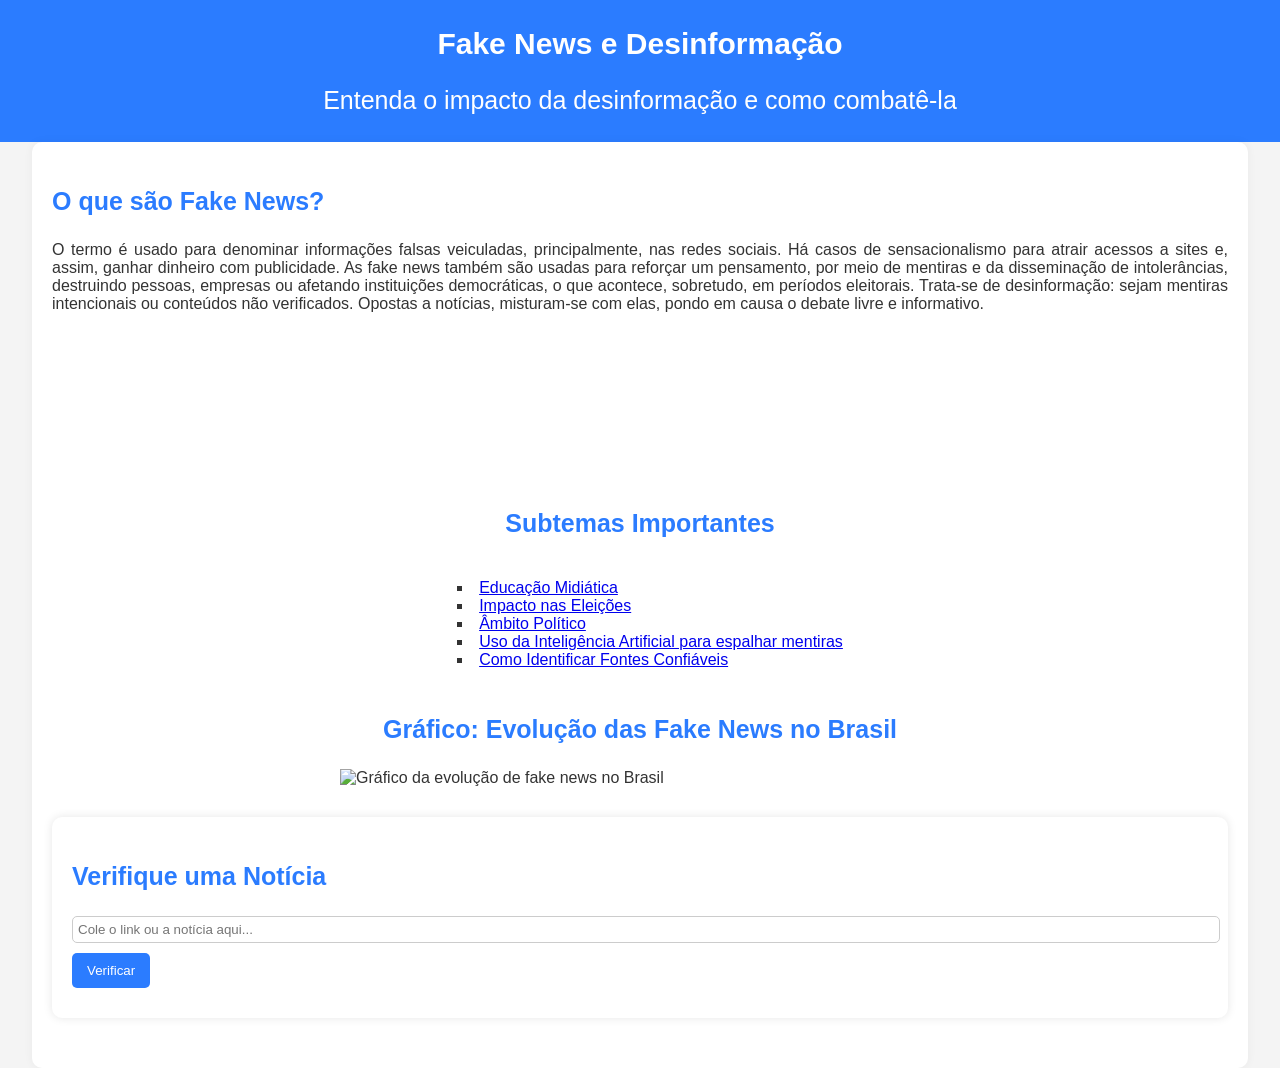
==== fakenews.html @ a800c255 "first commit" ====
<!DOCTYPE html>
<html lang="pt-BR">

<head>
  <meta charset="UTF-8">
  <meta name="viewport" content="width=device-width, initial-scale=1.0">
  <title>Fake News e Desinformação</title>
  <link rel="icon" href="fechadura.png" type="image/x-icon">

  <style>
    body {
      font-family: Arial, sans-serif;
      margin: 0;
      padding: 0;
      background-color: #f4f4f4;
      color: #333;
    }

    header {
      background-color: #2b7cff;
      color: white;
      padding: 2px;
      text-align: center;
    }

    header .subnav {
      font-size: 25px;
      color: white;
      text-align: center;
    }

    .container {
      width: 95%;
      margin: 0 auto;
      padding: 20px;
      box-sizing: border-box;
      background-color: #ffffff;
      border-radius: 10px;
      box-shadow: 0 0 10px rgba(0, 0, 0, 0.05);
    }

    main {
      padding: 0;
    }

    section {
      margin-bottom: 30px;
    }

    h2 {
      font-size: 30px;
      color: #ffffff;
    }

    h3 {
      font-size: 25px;
      color: #2b7cff;
    }

    ul {
      list-style-type: square;
      margin-left: 20px;
    }

    img {
      width: 100%;
      max-width: 600px;
      display: block;
      margin: 10px auto;
    }

    .verificador {
      margin-top: 30px;
      padding: 20px;
      background: white;
      border-radius: 10px;
      box-shadow: 0 0 10px rgba(0, 0, 0, 0.1);
    }

    input {
      width: 100%;
      padding: 5px;
      margin-bottom: 10px;
      border-radius: 5px;
      border: 1px solid #ccc;
    }

    .verificador button  {
      background-color: #2b7cff;
      color: white;
      padding: 10px 15px;
      border: none;
      border-radius: 5px;
      cursor: pointer;
    }
    .verificador button:hover {
      transform: scale(1.05);
      background-color: #1f75ff;
      color: white;
    }


    #resultado {
      margin-top: 10px;
    }

    p {
      text-align: justify;
    }

    .video {
      display: block;
      margin: 0 auto;
      max-width: 100%;
      min-width: 50px;
    }

    .titulo-centralizado {
      text-align: center;
    }

    .section-centralizada {
      text-align: center;
    }

    .section-centralizada ul {
      list-style-position: inside; /* Faz os marcadores ficarem dentro do bloco, centralizando melhor */
      display: inline-block;       /* Faz a lista se comportar como um bloco centrado */
      text-align: left;            /* Mantém o alinhamento dos itens da lista à esquerda dentro do bloco centralizado */
      padding: 0;
    }


  </style>
</head>

<body>
  <header>
    <h2>Fake News e Desinformação</h2>
    <p class="subnav">Entenda o impacto da desinformação e como combatê-la</p>
  </header>

  <div class="container">
    <main>
      <section>
        <h3>O que são Fake News?</h3>
        <p>O termo é usado para denominar informações falsas veiculadas, principalmente, nas redes sociais. Há casos de sensacionalismo para atrair acessos a sites e, assim, ganhar dinheiro com publicidade. As fake news também são usadas para reforçar um pensamento, por meio de mentiras e da disseminação de intolerâncias, destruindo pessoas, empresas ou afetando instituições democráticas, o que acontece, sobretudo, em períodos eleitorais. Trata-se de desinformação: sejam mentiras intencionais ou conteúdos não verificados. Opostas a notícias, misturam-se com elas, pondo em causa o debate livre e informativo.</p>

       <!-- <iframe class="video"  src="https://www.youtube.com/embed/HfkY0IYS52k" title="Fake News | Atualidades - Brasil Escola" frameborder="0" allowfullscreen></iframe> Retirado de dentro da classe: width="912" height="514" -->

        <iframe class="video" 
          src="https://www.youtube.com/embed/HfkY0IYS52k" 
          frameborder="0" 
          allow="accelerometer; autoplay; clipboard-write; encrypted-media; gyroscope; picture-in-picture" 
          allowfullscreen>
        </iframe>

      </section>

        <section class="section-centralizada">
          <h3>Subtemas Importantes</h3>
          <ul>
            <li><a href="https://agenciabrasil.ebc.com.br/educacao/noticia/2024-05/educacao-midiatica-e-essencial-para-combater-desinformacao">Educação Midiática</a></li>
            
            <li><a href="https://www.gov.br/secom/pt-br/fatos/brasil-contra-fake/noticias/2024/09/as-ameacas-da-desinformacao-eleitoral-na-era-da-201cdromocracia201d">Impacto nas Eleições</a></li>
            <li><a href="https://revistaft.com.br/o-impacto-das-fake-news-no-ambito-politico/">Âmbito Político</a></li>
            <li><a href="https://www.welivesecurity.com/pt/seguranca-digital/a-disseminacao-de-informacoes-falsas-na-era-da-inteligencia-artificial/">Uso da Inteligência Artificial para espalhar mentiras</a> </li>
            <li><a href="https://www.ead.com.br/blog/pesquisas-online-como-encontrar-fontes-confiaveis">Como Identificar Fontes Confiáveis</a></li>
          </ul>
        </section>

      <section>
        <h3 class="titulo-centralizado">Gráfico: Evolução das Fake News no Brasil</h2>
        <img src="https://cdn.statcdn.com/Infographic/images/normal/26394.jpeg" alt="Gráfico da evolução de fake news no Brasil">
      </section>

      <section class="verificador">
        <h3>Verifique uma Notícia</h3>
        <input type="text" id="urlNoticia" placeholder="Cole o link ou a notícia aqui...">
        <button onclick="verificarNoticia()">Verificar</button>
        <div id="resultado"></div>
      </section>
    </main>
  </div>

  <script>
  async function verificarNoticia() {
    const url = document.getElementById('urlNoticia').value;
    const resultado = document.getElementById('resultado');

    if (!url) {
      resultado.innerText = 'Por favor, insira uma URL ou termo para verificar.';
      return;
    }

    resultado.innerText = 'Analisando...';

    const apiKey = 'AIzaSyC3jb2izWic_7N9FEOlYlNEZXtyEhcRkfA'; // 🔒 Substitua por sua chave de API
    const query = encodeURIComponent(url.replace('https://', '').replace('http://', ''));
    const apiUrl = `https://factchecktools.googleapis.com/v1alpha1/claims:search?query=${query}&key=${apiKey}`;

    try {
      const response = await fetch(apiUrl);
      const data = await response.json();

      if (data.claims && data.claims.length > 0) {
        let resultadoHTML = '<strong>Resultados encontrados:</strong><br><ul>';
        data.claims.forEach(claim => {
          resultadoHTML += `<li><strong>Resumo:</strong> ${claim.text}<br>
                            <strong>Verificação:</strong> ${claim.claimReview[0].textualRating} - 
                            <a href="${claim.claimReview[0].url}" target="_blank">Ver fonte</a></li><br>`;
        });
        resultadoHTML += '</ul>';
        resultado.innerHTML = resultadoHTML;
      } else {
        resultado.innerHTML = 'Nenhuma checagem de fato foi encontrada para essa notícia.';
      }

    } catch (error) {
      resultado.innerText = 'Erro ao verificar a notícia. Tente novamente mais tarde.';
      console.error(error);
    }
  }
</script>

</body>

</html>

<!-- Você está no caminho certo! A API que você pode usar no seu script para verificar fake news ou notícias checadas é a Google Fact Check Tools API, que pertence ao conjunto de APIs do Google News Initiative.

✅ Nome da API correta:
Fact Check Tools API (v1alpha1)
Documentação oficial:
👉 https://developers.google.com/fact-check/tools/api

🔑 Como usar:
Criar um projeto no Google Cloud Console:

Acesse: https://console.cloud.google.com/
Crie um novo projeto ou selecione um existente.

Ativar a API:
Vá até APIs e serviços > Biblioteca.
Busque por Fact Check Tools API e ative-a.
Criar uma chave de API:
Vá em APIs e serviços > Credenciais > Criar credencial > Chave de API.
Copie essa chave e cole no lugar de SUA_CHAVE_DE_API_AQUI no seu script.

📌 Limitações e observações:
A API não verifica diretamente se uma notícia é fake. Ela busca afirmações similares em bancos de dados de checagem de fatos (como PolitiFact, AFP, Full Fact, etc).
Funciona melhor com frases ou trechos de afirmações textuais, em vez de URLs completas. -->


<!-- Aqui está o passo a passo simples para você obter sua chave gratuita 👇

🧭 1. Acesse o Google Cloud Console

🔗 Vá para: https://console.cloud.google.com/
Faça login com sua conta Google (Gmail).

⚙️ 2. Crie um novo projeto
Clique em “Selecionar projeto” → “Novo projeto”.
Dê um nome, como verificador-fake-news.
Clique em “Criar”.

🔍 3. Ative a API de checagem de fatos
No menu lateral, vá em APIs e serviços → Biblioteca.
Pesquise por “Fact Check Tools API”.
Clique nela e depois em “Ativar”.

🔑 4. Crie a sua chave de API
Vá em APIs e serviços → Credenciais.
Clique em “Criar credenciais” → “Chave de API”.
Copie a chave que aparecer (ela será algo como AIzaSy...).

🧩 5. Cole sua chave no código No seu HTML, troque esta linha:

const apiKey = 'SUA_CHAVE_DE_API_AQUI';
por:
const apiKey = 'SUA_CHAVE_REAL_AQUI';

⚠️ 6. (Opcional) Proteja sua chave

Para evitar que outras pessoas usem sua chave, limite-a:
Ainda em Credenciais, clique no lápis da sua chave.
Vá em Restrições de aplicação → Referenciadores HTTP.
Adicione o domínio onde seu site estará hospedado (por exemplo, https://meusite.com ou http://localhost).

💡 Dica de uso

A API funciona melhor com frases curtas e claras, por exemplo:
“A vacina contra Covid causa infertilidade.”
Em vez de colar um link, cole a frase principal da notícia no campo de verificação. -->
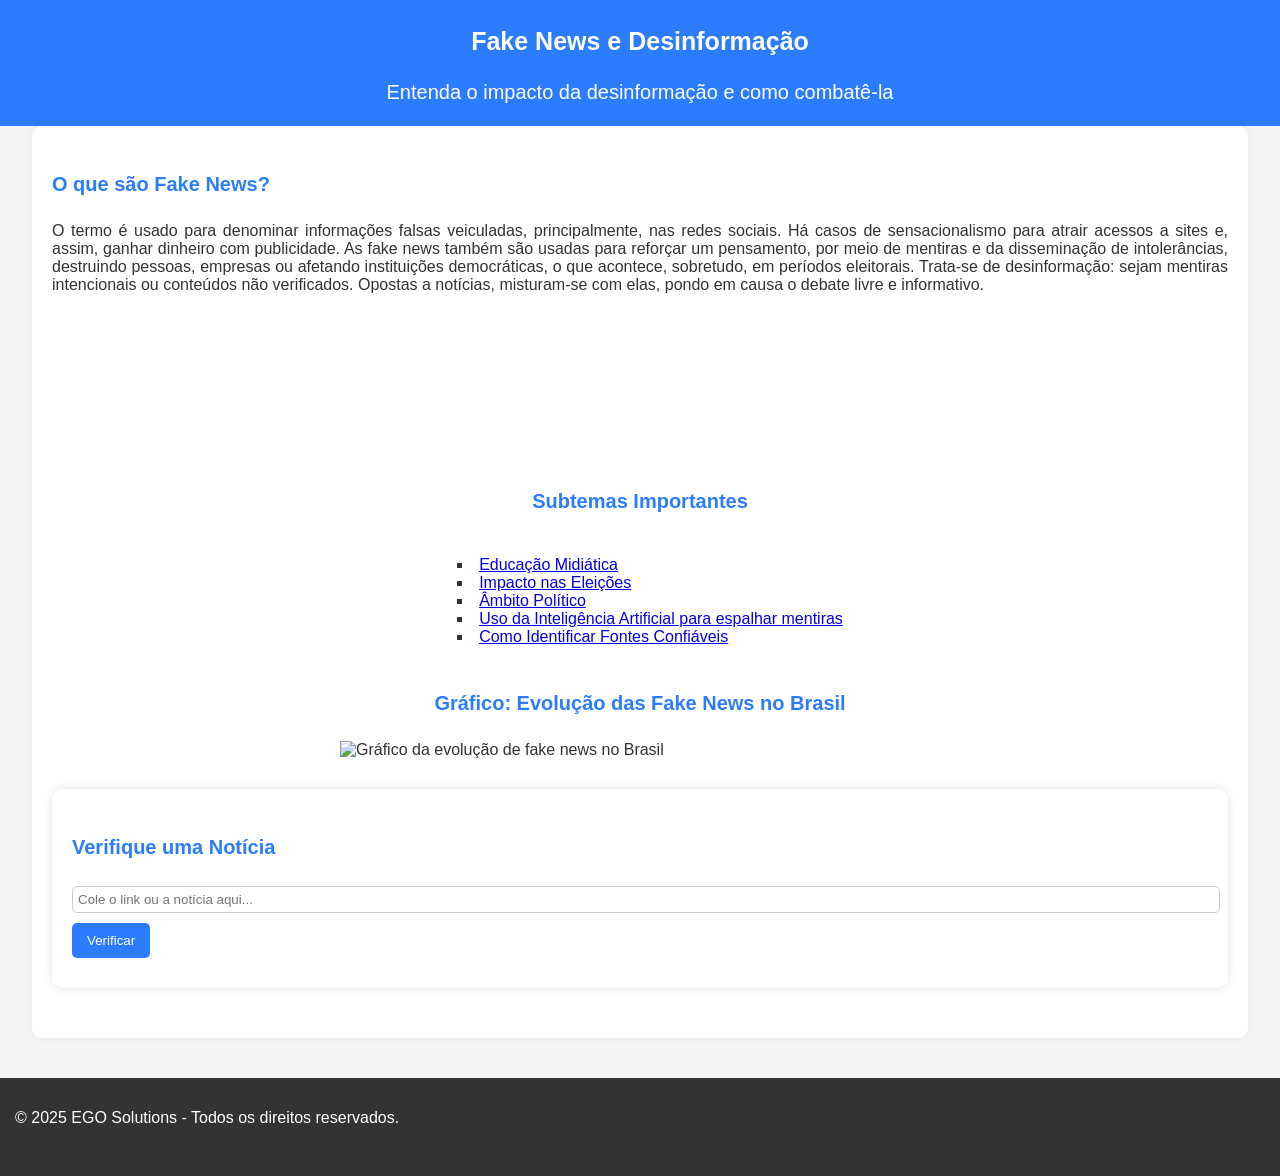
==== commit 6cf094b3: "reintroducao da api do google e footer" ====
--- a/fakenews.html
+++ b/fakenews.html
@@ -24,7 +24,7 @@
     }
 
     header .subnav {
-      font-size: 25px;
+      font-size: 20px;
       color: white;
       text-align: center;
     }
@@ -47,13 +47,13 @@
       margin-bottom: 30px;
     }
 
-    h2 {
-      font-size: 30px;
-      color: #ffffff;
-    }
-
     h3 {
       font-size: 25px;
+      color: #ffffff;
+    }
+
+    h4 {
+      font-size: 20px;
       color: #2b7cff;
     }
 
@@ -130,20 +130,28 @@
       padding: 0;
     }
 
+    footer {
+    background-color: #333;
+    color: white;
+    text-align: center;
+    padding: 15px;
+    margin-top: 40px;
+    }
+
 
   </style>
 </head>
 
 <body>
   <header>
-    <h2>Fake News e Desinformação</h2>
+    <h3>Fake News e Desinformação</h3>
     <p class="subnav">Entenda o impacto da desinformação e como combatê-la</p>
   </header>
 
   <div class="container">
     <main>
       <section>
-        <h3>O que são Fake News?</h3>
+        <h4>O que são Fake News?</h4>
         <p>O termo é usado para denominar informações falsas veiculadas, principalmente, nas redes sociais. Há casos de sensacionalismo para atrair acessos a sites e, assim, ganhar dinheiro com publicidade. As fake news também são usadas para reforçar um pensamento, por meio de mentiras e da disseminação de intolerâncias, destruindo pessoas, empresas ou afetando instituições democráticas, o que acontece, sobretudo, em períodos eleitorais. Trata-se de desinformação: sejam mentiras intencionais ou conteúdos não verificados. Opostas a notícias, misturam-se com elas, pondo em causa o debate livre e informativo.</p>
 
        <!-- <iframe class="video"  src="https://www.youtube.com/embed/HfkY0IYS52k" title="Fake News | Atualidades - Brasil Escola" frameborder="0" allowfullscreen></iframe> Retirado de dentro da classe: width="912" height="514" -->
@@ -158,7 +166,7 @@
       </section>
 
         <section class="section-centralizada">
-          <h3>Subtemas Importantes</h3>
+          <h4>Subtemas Importantes</h4>
           <ul>
             <li><a href="https://agenciabrasil.ebc.com.br/educacao/noticia/2024-05/educacao-midiatica-e-essencial-para-combater-desinformacao">Educação Midiática</a></li>
             
@@ -170,12 +178,12 @@
         </section>
 
       <section>
-        <h3 class="titulo-centralizado">Gráfico: Evolução das Fake News no Brasil</h2>
+        <h4 class="titulo-centralizado">Gráfico: Evolução das Fake News no Brasil</h4>
         <img src="https://cdn.statcdn.com/Infographic/images/normal/26394.jpeg" alt="Gráfico da evolução de fake news no Brasil">
       </section>
 
       <section class="verificador">
-        <h3>Verifique uma Notícia</h3>
+        <h4>Verifique uma Notícia</h4>
         <input type="text" id="urlNoticia" placeholder="Cole o link ou a notícia aqui...">
         <button onclick="verificarNoticia()">Verificar</button>
         <div id="resultado"></div>
@@ -222,7 +230,10 @@
     }
   }
 </script>
-
+    <footer>
+        <p>&copy; 2025 EGO Solutions - Todos os direitos reservados.</p>
+        <br>
+    </footer>
 </body>
 
 </html>
